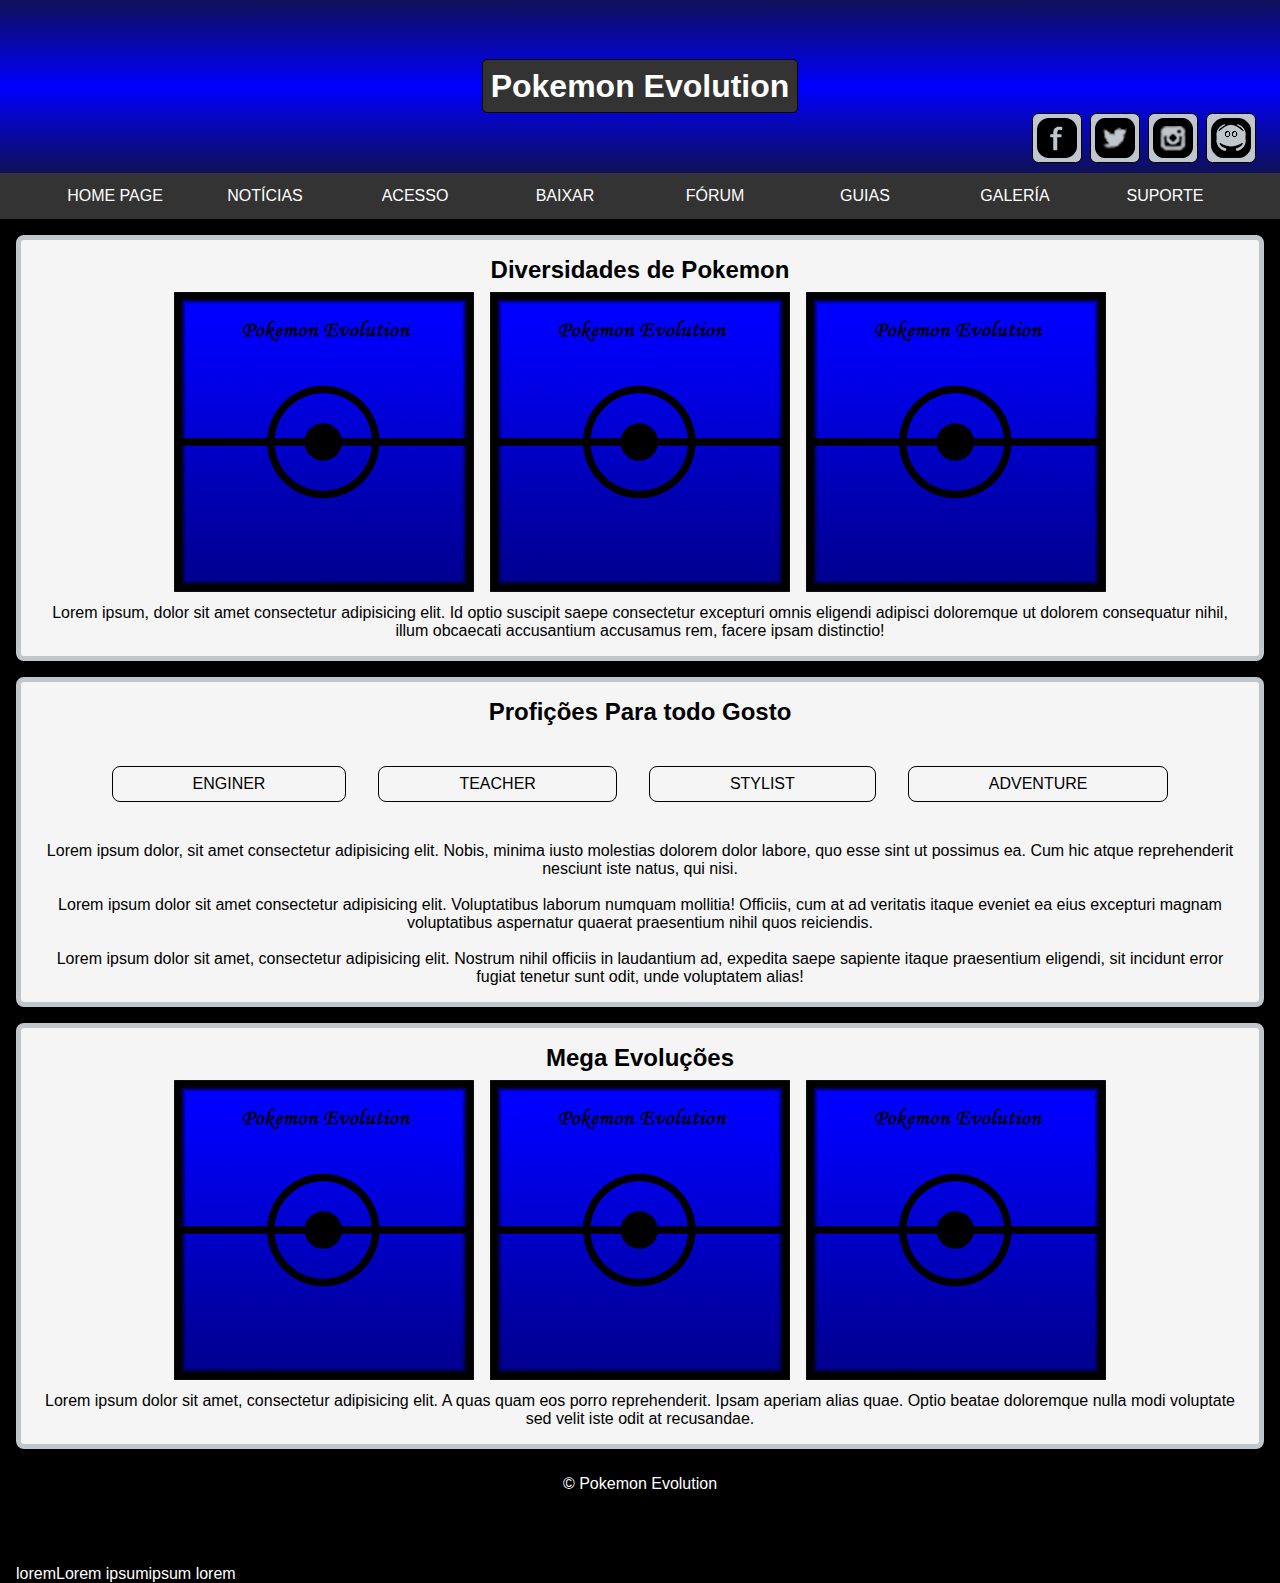
==== index.html @ b707e618 "updateLogin" ====
<!DOCTYPE html>
<html lang="pt-br">

<head>
    <meta charset="UTF-8">
    <meta http-equiv="X-UA-Compatible" content="IE=edge">
    <meta name="viewport" content="width=device-width, initial-scale=1.0">
    <meta author="DhonatanJoseildo">
    <title>Pokemon Evolution</title>
    <link rel="stylesheet" href="style.css">
    <meta name="author" content="Dhonatan">
    <link rel="shortcut icon" href="/setIcones/iconeSite-1.ico" type="image/x-icon">
</head>

<body>

    <header>
        <div id="logo">
            <h1><a href="/index.html">Pokemon Evolution</a></h1>
        </div>
        <div class="rede-social">
            <a href="#"><img src="setIcones/icone-facebook.png" alt="Facebook" title="Facebook"></a>

            <a href="#"><img src="setIcones/icone-twitter.png" alt="Twitter" title="Twitter"></a>

            <a href="#"><img src="setIcones/icone-instagram.png" alt="Instagram" title="Instagram"></a>

            <a href="#"><img src="setIcones/icone-discord1.png" alt="Discord" title="Discord"></a>
        </div>

    </header>
    
    <main>
        <nav>
            <input type="checkbox" id="bt_menu">
            <label for="bt_menu">&#9776</label>

            <div class="navbar">
                <ul>
                    <li><a href="index.html">HOME PAGE</a></li>
                    <li><a href="noticias.html">NOTÍCIAS</a></li>
                    <li class="dropdown">
                        <a href="#">ACESSO</a>
                        <div class="dropdown-content">
                            <a href="#" onclick="Modal.open()" class="button new">Cadastre-se</a>
                            <a href="#" onclick="Modal01.open()">Login</a>
                            <a href="#">Recuperar senha</a>
                        </div>
                    </li>
                    <li><a href="download.html">BAIXAR</a></li>
                    <li><a href="#">FÓRUM</a></li>
                    <li class="dropdown">
                        <a href="guias.html" class="dropbtn">GUIAS</a>
                        <div class="dropdown-content">
                            <a href="#">1 Guia</a>
                            <a href="#">2 Guia</a>
                            <a href="#">3 Guia</a>
                            <a href="#">4 Guia</a>
                            <a href="#">5 Guia</a>
                        </div>

                    </li>
                    <li><a href="galeria.html">GALERÍA</a></li>
                    <li><a href="supporte.html">SUPORTE</a></li>
                </ul>
            </div>
        </nav>

        <section class="infosite">

            <div class="divpokemon">
                <h2 class="moldh2">Diversidades de Pokemon</h2>
                <!--           imagen symbol         -->
                <div class="imagens">
                    <picture>
                        <source media="(min-width: 1300px)" srcset="/imagens/subs.png">
                        <source media="(min-width: 1000px)" srcset="/imagens/subs01.png">
                        <img src="/imagens/subs02.png" alt="imagem fake">
                    </picture>
                    <picture>
                        <source media="(min-width: 1300px)" srcset="/imagens/subs.png">
                        <source media="(min-width: 1000px)" srcset="/imagens/subs01.png">
                        <img src="/imagens/subs02.png" alt="imagem fake">
                    </picture>
                    <picture>
                        <source media="(min-width: 1300px)" srcset="/imagens/subs.png">
                        <source media="(min-width: 1000px)" srcset="/imagens/subs01.png">
                        <img src="/imagens/subs02.png" alt="imagem fake">
                    </picture>
                </div>


                <p>Lorem ipsum, dolor sit amet consectetur adipisicing elit. Id optio suscipit saepe consectetur
                    excepturi
                    omnis eligendi adipisci doloremque ut dolorem consequatur nihil, illum obcaecati accusantium
                    accusamus
                    rem, facere ipsam distinctio!</p>
            </div>

            <div class="divpokemon">
                <h2 class="moldh2">Profições Para todo Gosto</h2>
                <div class="profmold">
                    <a href="#">ENGINER</a>
                    <a href="#">TEACHER</a>
                    <a href="#">STYLIST</a>
                    <a href="#">ADVENTURE</a>
                </div>

                <p>Lorem ipsum dolor, sit amet consectetur adipisicing elit. Nobis, minima iusto molestias dolorem dolor
                    labore, quo esse sint ut possimus ea. Cum hic atque reprehenderit nesciunt iste natus, qui nisi.</p>

                <br>
                <p>
                    Lorem ipsum dolor sit amet consectetur adipisicing elit. Voluptatibus laborum numquam mollitia!
                    Officiis, cum at ad veritatis itaque eveniet ea eius excepturi magnam voluptatibus aspernatur
                    quaerat praesentium nihil quos reiciendis.
                </p>
                <br>
                <p>Lorem ipsum dolor sit amet, consectetur adipisicing elit. Nostrum nihil officiis in laudantium ad,
                    expedita saepe sapiente itaque praesentium eligendi, sit incidunt error fugiat tenetur sunt odit,
                    unde voluptatem alias!</p>
            </div>

            <div class="divpokemon">
                <h2 class="moldh2">Mega Evoluções</h2>
                <div class="imagens">
                    <picture>
                        <source media="(min-width: 1300px)" srcset="/imagens/subs.png">
                        <source media="(min-width: 1000px)" srcset="/imagens/subs01.png">
                        <img src="/imagens/subs02.png" alt="imagem fake">
                    </picture>

                    <picture>
                        <source media="(min-width: 1300px)" srcset="/imagens/subs.png">
                        <source media="(min-width: 1000px)" srcset="/imagens/subs01.png">
                        <img src="/imagens/subs02.png" alt="imagem fake">
                    </picture>


                    <picture>
                        <source media="(min-width: 1300px)" srcset="/imagens/subs.png">
                        <source media="(min-width: 1000px)" srcset="/imagens/subs01.png">
                        <img src="/imagens/subs02.png" alt="imagem fake">
                    </picture>

                </div>
                <p>Lorem ipsum dolor sit amet, consectetur adipisicing elit. A quas quam eos porro reprehenderit. Ipsam
                    aperiam alias quae. Optio beatae doloremque nulla modi voluptate sed velit iste odit at recusandae.
                </p>
            </div>
        </section>

    </main>

    <div class="modal-overlay ">
        <div class="modal">
            <h1>Cadastre-se</h1>
            <form name="myform" action="" id="cadastro">

                <label for="fname">First name: </label>
                <input type="text" id="fname" name="firstName" placeholder="Kate" required><br>

                <label for="lname">Last name: </label>
                <input type="text" id="lname" name="lastName" placeholder="Lingdoff" required><br>

                <label for="tsexo">Sexo: </label>
                <select name="tsexo" id="tsexo">
                    <option value="masculino">Masculino</option>
                    <option value="feminino">Feminino</option>
                    <option value="outros">Outros</option>
                </select><br>

                <label for="age">Data-Nascimento: </label>
                <input type="date" id="age" name="age" required><br>

                <label for="email">E-mail: </label>
                <input type="email" id="email" name="email" placeholder="example@hotmail.com" required><br>

                <label for="pwd">Password: </label>
                <input type="password" id="pwd" name="pwd" required autocomplete="on"><br>

                <label for="vpwd">Validate Password: </label>
                <input type="password" id="vpwd" name="vpwd" required autocomplete="on"><br>

                <label for="vboot">Eu não sou um robô</label>
                <input type="checkbox" name="verificarRobô" id="vboot" required value="OK">

                <input type="submit" value="Enviar Cadastro" name="cadastro" onclick="enviarCadastro()">

                <span id="mensagem"></span>
                <div class="input-group actions" onclick="Modal.close()" class="button cancel">
                    <a href="#">Cancel</a>
                </div>
            </form>
        </div>
    </div>

    <div class="modal-overlay02 ">
        <div class="modal">
            <form action="#" name="login" onsubmit="">
                <fieldset class="loginAcesso">
                    <legend>Login</legend>

                    <label for="login">Login</label><br>
                    <input type="text" id="login" required placeholder="Email"><br>

                    <label for="password">Senha</label><br>
                    <input type="password" id="password" required autocomplete="on">

                    <input type="submit" id="submit" name="submit" value="Logar" onclick="acesso()">

                    <div class="input-group actions" onclick="Modal01.close()" class="button cancel">
                        <a href="#">Cancel</a>
                    </div>
                </fieldset>
                <!--
                    clickar submit -> envio os dados para um object

                    retorne uma mensagem de (Cadastro completo)
                -->
                
            </form>
        </div>
    </div>
    <footer>
        <p class="copyfoot">&copy; Pokemon Evolution</p>

        <ul>
            <li>lorem</li>
            <li>Lorem ipsum</li>
            <li>ipsum lorem</li>
        </ul>
    </footer>

    <script src="scriptP.js"></script>
</body>

</html>
---- style.css ----
:root{
    --cinza-white: rgb(245, 245, 245);
    --cinza-light: rgb(191, 198, 204);
}

*{
    margin: 0;
    padding: 0;
    box-sizing: border-box;
}

html{
    font-size: 93,75%;
    
}
body {
    font-family: Arial;
    margin: 0;
}

/*=====  header  =======*/
header{
    /* logo tiro border solid */
    margin: auto;
    padding: 60px;
    text-align: center;
    background-image: linear-gradient(rgb(15, 16, 87), blue,rgb(15, 16, 87));
}

#logo{
    display: flex;
    justify-content: center;
    
    padding: 0.5rem;
}

#logo a{
    background-color: #333;
    color: white;
    padding: 0.5rem;
    text-decoration: none;
    text-align: center;
    border-radius: 0.3rem;
    border: 1px solid black;
}
#logo :hover{
    background-color: #ddd;
    color: black;
    border-radius: 0.3rem;
}
.rede-social{

    display: flex;
    align-items: center;
    
    margin: auto;
    position:absolute;
    left:80%;

}   
.rede-social a{
    display: flex;
    padding: 0.25rem;
    margin-left: 0.5rem;
    background-color:var(--cinza-light);
    border: 1px solid black;
    border-radius: 0.4rem;
}
.rede-social a:hover{
    background-color:white;
    width: 60px;
    height: 60px;
}

/*========= navegação/ menu*/
.navbar{
    background-color: #333;
    display: flex;
    justify-content: center;

}
.navbar ul{
   margin: auto;
   justify-content: center;
}
label[for="bt_menu"]{
    padding: 5px;
    font-family: Arial;
    color: white;
    background-color: #333;
    text-align: center;
    font-size: 30px;
    cursor: pointer;
    width: 50px;
    height: 50px;
}
#bt_menu {
    display: none;
}
label[for="bt_menu"]{
    display: none;
}
/*  ===== dropdown =======  */

ul{
    display: flex;
    list-style-type: none;
    margin: 0;
    padding: 0;
    overflow: hidden;
    color: #333;
    width: auto;
    width: 100%;
}

li{
    float: left;
    
}

li a, .dropbtn{
    display: inline-block;
    color: white;
    text-align: center;
    padding: 14px 16px;
    text-decoration: none;
    width: 150px;
}

li:hover, .dropdown :hover .dropbtn{
    background-color: red;
    border-bottom: 2px solid white;
}

li .dropdown{
    display: inline-block;
    position: relative;

}

.dropdown-content {
    display: none;
    position: absolute;
    background-color: #f9f9f9;
    min-width: 160px;
    box-shadow: 0px 8px 16px 0px rgba(0, 0, 0, 0.2);
    z-index: 1;
}
.dropdown-content a{
    color: black;
    padding: 12px 16px;
    text-decoration: none;
    display: block;
    text-align: left;
}
.dropdown-content a:hover{
    background-color: #dad7d7;
}
.dropdown:hover .dropdown-content {
    display: block;
}

/*  ======== main ========  */

main{
    background-color: rgb(0, 0, 0);
    margin: auto;
    margin-bottom: -16px;
    
}
.imagens{
    
    display: flex;
    justify-content: center;
    
}
.imagens picture{
    padding: 0.5rem;
}

.infosite{
    
    text-align: center;
    margin: 1rem;
}

.divpokemon{
    background-color: var(--cinza-white);
    margin: auto;
    padding: 1rem 1rem 1rem;
    border: 5px solid;
    border-color: var(--cinza-light);
    margin-bottom: 1rem;
    border-radius: 0.5rem;
    
}

/*  ======== Profisão / Working ======    */
.profmold {

    display: flex;
    text-align: center;
    margin: 0.5rem;
    padding: 1rem;
    justify-content: center;
}
.profmold a{
    
    border: 1px solid black;
    border-radius: 0.5rem;
    padding: 0.5rem 5rem;
    margin: 1rem;   
    text-decoration: none;
    color: black;
}

.profmold a:hover{
    background-color: #333;
    color: white;

}
/* ========== Modal ================ */
.modal-overlay{
    width: 100%;
    height: 100%;

    background-color: rgba(0,0,0, 0.7);

    position: fixed;
    top: 0;

    display: flex;
    align-items: center;
    justify-content: center;
    
    
    opacity: 0;
    visibility: hidden;
}
.modal-overlay.active{
    opacity: 1;
    visibility: visible;
    
}
.modal-overlay.active h1 {
    text-align: center;
}
.modal{
    background-color: #f0f2f5;
    padding: 2.4rem;
    position: relative;
    border-radius: 0.25rem;
}
.modal h1{
    margin-bottom: 25px;
}

/* =========== Modal01 ============ */
.modal-overlay02 {
    width: 100%;
    height: 100%;

    background-color: rgba(0,0,0, 0.7);

    position: fixed;
    top: 0;

    display: flex;
    align-items: center;
    justify-content: center;
    
    
    opacity: 0;
    visibility: hidden;
}

.modal-overlay02.active {
    opacity: 1;
    visibility: visible;
    
}
.modal fieldset{
    margin: auto;
    text-align: center;
    
}
.modal fieldset input{
    
    width: 80%;
}
.modal fieldset legend{
    margin-bottom: 1rem;
}
.loginAcesso .input-group.actions{
    width: 80%;
    text-align: center;
    margin: auto;
    margin-bottom: 1rem;
}
/*========input / button=========*/

input[ type = text ],select {
    width: 100%;
    padding: 12px 20px;
    margin: 8px 0;
    display: inline-block;
    border: 1px solid #ccc;
    border-radius: 0.25rem;
    box-sizing: border-box;
}

input[type = date]{
    width: 100%;
    padding: 9px 20px;
    margin: 8px 0;
    border: 1px solid #ccc;
    box-sizing: border-box;
    border-radius: 0.25rem;
    display: inline-block;
    font-size: 16px;
}
input[type = email]{
    width: 100%;
    padding: 12px 20px;
    margin: 8px 0;
    border: 1px solid #ccc;
    border-radius: 0.25rem;
}
input[type = password]{
    width: 100%;
    padding: 12px 20px;
    margin: 8px 0;
    border: 1px solid #ccc;
    border-radius: 0.25rem;
    box-sizing: border-box;
}
input[type = submit]{
    width: 100%;
    background-color: #4CAF50;
    color: white;
    padding: 14px 20px;
    margin: 8px 0;
    border: none;
    border-radius: 0.25rem;
    cursor: pointer;
    margin-top: 25px;
}
input[type = submit]:hover{
    background-color: #58c75c;
}

.input-group.actions{
    text-align: center;
    border: none;
    background:rgb(146, 145, 145);
    padding: 13px 20px;
    border-radius: 0.25rem;
    cursor: pointer;
    margin: 8px 0;
    
}
.input-group.actions a{
    color: white;
    text-decoration: none;
    width: 100%;
    height: 100%;
}
.input-group.actions:hover {
    background: rgb(110, 110, 110);
}
/*==========footer===============*/
footer p{

    text-align: center;
    margin: auto;
    border: none;
    padding-top: 10px;
    color: white;
    height: 100px;
}
footer ul{
    text-align: start;
    padding-left: 1rem;
    color: white;
    list-style-type: none;
    
}
footer{
    background-color: black;
    padding-top: 1rem;
    
}

@media (max-width: 1100px){
    .navbar ul{
        display: block;
    }
    .profmold{
        flex-direction: column;
        max-width: 70%;
        margin: auto;
    }
}

@media (max-width: 800px){
    label[for="bt_menu"]{
        display: block;
    }
    .navbar{
        margin-top: 5px;
        margin-left: -120%;
        transition: all .4s;
    }
    #bt_menu:checked ~ .navbar{
        margin-left: 0;
    }
    
    .imagens, .navbar ul li{
        
        float: none;
        flex-direction: column;
        text-align: center;
    }
    .navbar ul .dropdown-content{
        position: static;
        overflow: hidden;
        max-height: 0;
        transition: all .4s;
    }
    .navbar ul li:hover .dropdown-content{
        height: auto;
        max-height: 250px;
    }
    .dropdown-content a{
        width: 100%;
        text-align: center;
    }
    .profmold{
        max-width: 100%;
    }
}
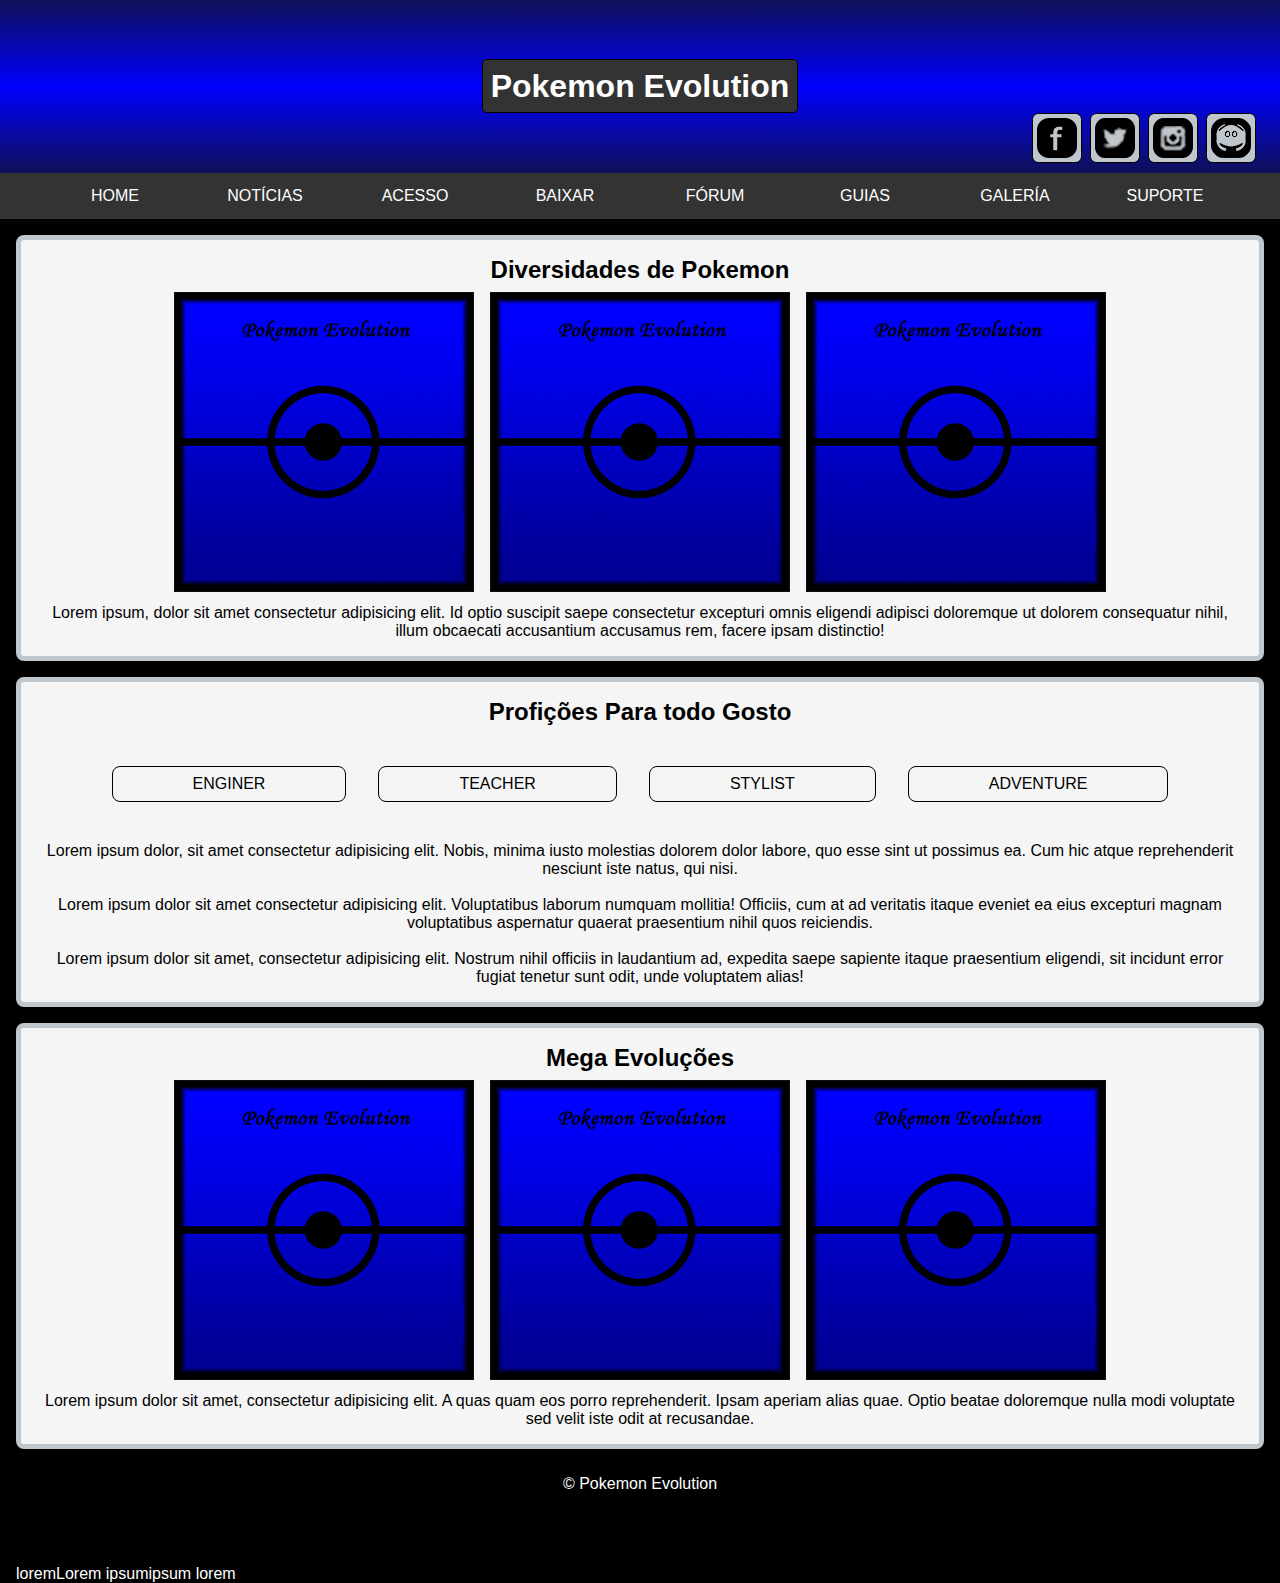
==== commit 01f75906: "versao 1.2" ====
--- a/index.html
+++ b/index.html
@@ -7,7 +7,7 @@
     <meta name="viewport" content="width=device-width, initial-scale=1.0">
     <meta author="DhonatanJoseildo">
     <title>Pokemon Evolution</title>
-    <link rel="stylesheet" href="style.css">
+    <link rel="stylesheet" href="./style/style.css">
     <meta name="author" content="Dhonatan">
     <link rel="shortcut icon" href="/setIcones/iconeSite-1.ico" type="image/x-icon">
 </head>
@@ -37,7 +37,7 @@
 
             <div class="navbar">
                 <ul>
-                    <li><a href="index.html">HOME PAGE</a></li>
+                    <li><a href="index.html">HOME</a></li>
                     <li><a href="noticias.html">NOTÍCIAS</a></li>
                     <li class="dropdown">
                         <a href="#">ACESSO</a>
@@ -213,6 +213,7 @@
                         <a href="#">Cancel</a>
                     </div>
                 </fieldset>
+                <span id="mensagemLogin"></span>
                 <!--
                     clickar submit -> envio os dados para um object
 
--- a/style/style.css
+++ b/style/style.css
@@ -0,0 +1,449 @@
+:root{
+    --cinza-white: rgb(245, 245, 245);
+    --cinza-light: rgb(191, 198, 204);
+}
+
+*{
+    margin: 0;
+    padding: 0;
+    box-sizing: border-box;
+}
+
+html{
+    font-size: 93,75%;
+    
+}
+body {
+    font-family: Arial;
+    margin: 0;
+}
+
+/*=====  header  =======*/
+header{
+    /* logo tiro border solid */
+    margin: auto;
+    padding: 60px;
+    text-align: center;
+    background-image: linear-gradient(rgb(15, 16, 87), blue,rgb(15, 16, 87));
+}
+
+#logo{
+    display: flex;
+    justify-content: center;
+    
+    padding: 0.5rem;
+}
+
+#logo a{
+    background-color: #333;
+    color: white;
+    padding: 0.5rem;
+    text-decoration: none;
+    text-align: center;
+    border-radius: 0.3rem;
+    border: 1px solid black;
+}
+#logo :hover{
+    background-color: #ddd;
+    color: black;
+    border-radius: 0.3rem;
+}
+.rede-social{
+
+    display: flex;
+    align-items: center;
+    
+    margin: auto;
+    position:absolute;
+    left:80%;
+
+}   
+.rede-social a{
+    display: flex;
+    padding: 0.25rem;
+    margin-left: 0.5rem;
+    background-color:var(--cinza-light);
+    border: 1px solid black;
+    border-radius: 0.4rem;
+}
+.rede-social a:hover{
+    background-color:white;
+    width: 60px;
+    height: 60px;
+}
+
+/*========= navegação/ menu*/
+.navbar{
+    background-color: #333;
+    display: flex;
+    justify-content: center;
+
+}
+.navbar ul{
+   margin: auto;
+   justify-content: center;
+}
+label[for="bt_menu"]{
+    padding: 5px;
+    font-family: Arial;
+    color: white;
+    background-color: #333;
+    text-align: center;
+    font-size: 30px;
+    cursor: pointer;
+    width: 50px;
+    height: 50px;
+}
+#bt_menu {
+    display: none;
+}
+label[for="bt_menu"]{
+    display: none;
+}
+/*  ===== dropdown =======  */
+
+ul{
+    display: flex;
+    list-style-type: none;
+    margin: 0;
+    padding: 0;
+    overflow: hidden;
+    color: #333;
+    width: auto;
+    width: 100%;
+}
+
+li{
+    float: left;
+    
+}
+
+li a, .dropbtn{
+    display: inline-block;
+    color: white;
+    text-align: center;
+    padding: 14px 16px;
+    text-decoration: none;
+    width: 150px;
+}
+
+li:hover, .dropdown :hover .dropbtn{
+    background-color: red;
+    border-bottom: 2px solid white;
+}
+
+li .dropdown{
+    display: inline-block;
+    position: relative;
+
+}
+
+.dropdown-content {
+    display: none;
+    position: absolute;
+    background-color: #f9f9f9;
+    min-width: 160px;
+    box-shadow: 0px 8px 16px 0px rgba(0, 0, 0, 0.2);
+    z-index: 1;
+}
+.dropdown-content a{
+    color: black;
+    padding: 12px 16px;
+    text-decoration: none;
+    display: block;
+    text-align: left;
+}
+.dropdown-content a:hover{
+    background-color: #dad7d7;
+}
+.dropdown:hover .dropdown-content {
+    display: block;
+}
+
+/*  ======== main ========  */
+
+main{
+    background-color: rgb(0, 0, 0);
+    margin: auto;
+    margin-bottom: -16px;
+    
+}
+.imagens{
+    
+    display: flex;
+    justify-content: center;
+    
+}
+.imagens picture{
+    padding: 0.5rem;
+}
+
+.infosite{
+    
+    text-align: center;
+    margin: 1rem;
+}
+
+.divpokemon{
+    background-color: var(--cinza-white);
+    margin: auto;
+    padding: 1rem 1rem 1rem;
+    border: 5px solid;
+    border-color: var(--cinza-light);
+    margin-bottom: 1rem;
+    border-radius: 0.5rem;
+    
+}
+
+/*  ======== Profisão / Working ======    */
+.profmold {
+
+    display: flex;
+    text-align: center;
+    margin: 0.5rem;
+    padding: 1rem;
+    justify-content: center;
+}
+.profmold a{
+    
+    border: 1px solid black;
+    border-radius: 0.5rem;
+    padding: 0.5rem 5rem;
+    margin: 1rem;   
+    text-decoration: none;
+    color: black;
+}
+
+.profmold a:hover{
+    background-color: #333;
+    color: white;
+
+}
+/* ========== Modal ================ */
+.modal-overlay{
+    width: 100%;
+    height: 100%;
+
+    background-color: rgba(0,0,0, 0.7);
+
+    position: fixed;
+    top: 0;
+
+    display: flex;
+    align-items: center;
+    justify-content: center;
+    
+    
+    opacity: 0;
+    visibility: hidden;
+}
+.modal-overlay.active{
+    opacity: 1;
+    visibility: visible;
+    
+}
+.modal-overlay.active h1 {
+    text-align: center;
+}
+.modal{
+    background-color: #f0f2f5;
+    padding: 2.4rem;
+    position: relative;
+    border-radius: 0.25rem;
+}
+.modal h1{
+    margin-bottom: 25px;
+}
+
+/* =========== Modal01 ============ */
+.modal-overlay02 {
+    width: 100%;
+    height: 100%;
+
+    background-color: rgba(0,0,0, 0.7);
+
+    position: fixed;
+    top: 0;
+
+    display: flex;
+    align-items: center;
+    justify-content: center;
+    
+    
+    opacity: 0;
+    visibility: hidden;
+}
+
+.modal-overlay02.active {
+    opacity: 1;
+    visibility: visible;
+    
+}
+.modal fieldset{
+    margin: auto;
+    text-align: center;
+    
+}
+.modal fieldset input{
+    
+    width: 80%;
+}
+.modal fieldset legend{
+    margin-bottom: 1rem;
+}
+.loginAcesso .input-group.actions{
+    width: 80%;
+    text-align: center;
+    margin: auto;
+    margin-bottom: 1rem;
+}
+/*========input / button=========*/
+
+input[ type = text ],select {
+    width: 100%;
+    padding: 12px 20px;
+    margin: 8px 0;
+    display: inline-block;
+    border: 1px solid #ccc;
+    border-radius: 0.25rem;
+    box-sizing: border-box;
+}
+
+input[type = date]{
+    width: 100%;
+    padding: 9px 20px;
+    margin: 8px 0;
+    border: 1px solid #ccc;
+    box-sizing: border-box;
+    border-radius: 0.25rem;
+    display: inline-block;
+    font-size: 16px;
+}
+input[type = email]{
+    width: 100%;
+    padding: 12px 20px;
+    margin: 8px 0;
+    border: 1px solid #ccc;
+    border-radius: 0.25rem;
+}
+input[type = password]{
+    width: 100%;
+    padding: 12px 20px;
+    margin: 8px 0;
+    border: 1px solid #ccc;
+    border-radius: 0.25rem;
+    box-sizing: border-box;
+}
+input[type = submit]{
+    width: 100%;
+    background-color: #4CAF50;
+    color: white;
+    padding: 14px 20px;
+    margin: 8px 0;
+    border: none;
+    border-radius: 0.25rem;
+    cursor: pointer;
+    margin-top: 25px;
+}
+input[type = submit]:hover{
+    background-color: #58c75c;
+}
+
+.input-group.actions{
+    text-align: center;
+    border: none;
+    background:rgb(146, 145, 145);
+    padding: 13px 20px;
+    border-radius: 0.25rem;
+    cursor: pointer;
+    margin: 8px 0;
+    
+}
+.input-group.actions a{
+    color: white;
+    text-decoration: none;
+    width: 100%;
+    height: 100%;
+}
+.input-group.actions:hover {
+    background: rgb(110, 110, 110);
+}
+.modal-overlay02 form{
+    text-align: 4;
+}
+#mensagemLogin{
+    color: red;
+    font-size: 20px;
+}
+/*==========footer===============*/
+footer p{
+
+    text-align: center;
+    margin: auto;
+    border: none;
+    padding-top: 10px;
+    color: white;
+    height: 100px;
+}
+footer ul{
+    text-align: start;
+    padding-left: 1rem;
+    color: white;
+    list-style-type: none;
+    
+}
+footer{
+    background-color: black;
+    padding-top: 1rem;
+    
+}
+
+@media (max-width: 1100px){
+    .navbar ul{
+        display: block;
+    }
+    .profmold{
+        flex-direction: column;
+        max-width: 70%;
+        margin: auto;
+    }
+}
+
+@media (max-width: 800px){
+    label[for="bt_menu"]{
+        display: block;
+    }
+    .navbar{
+        margin-top: 5px;
+        margin-left: -120%;
+        transition: all .4s;
+    }
+    #bt_menu:checked ~ .navbar{
+        margin-left: 0;
+    }
+    
+    .imagens, .navbar ul li{
+        
+        float: none;
+        flex-direction: column;
+        text-align: center;
+    }
+    .navbar ul .dropdown-content{
+        position: static;
+        overflow: hidden;
+        max-height: 0;
+        transition: all .4s;
+    }
+    .navbar ul li:hover .dropdown-content{
+        height: auto;
+        max-height: 250px;
+    }
+    .dropdown-content a{
+        width: 100%;
+        text-align: center;
+    }
+    .profmold{
+        max-width: 100%;
+    }
+}
+
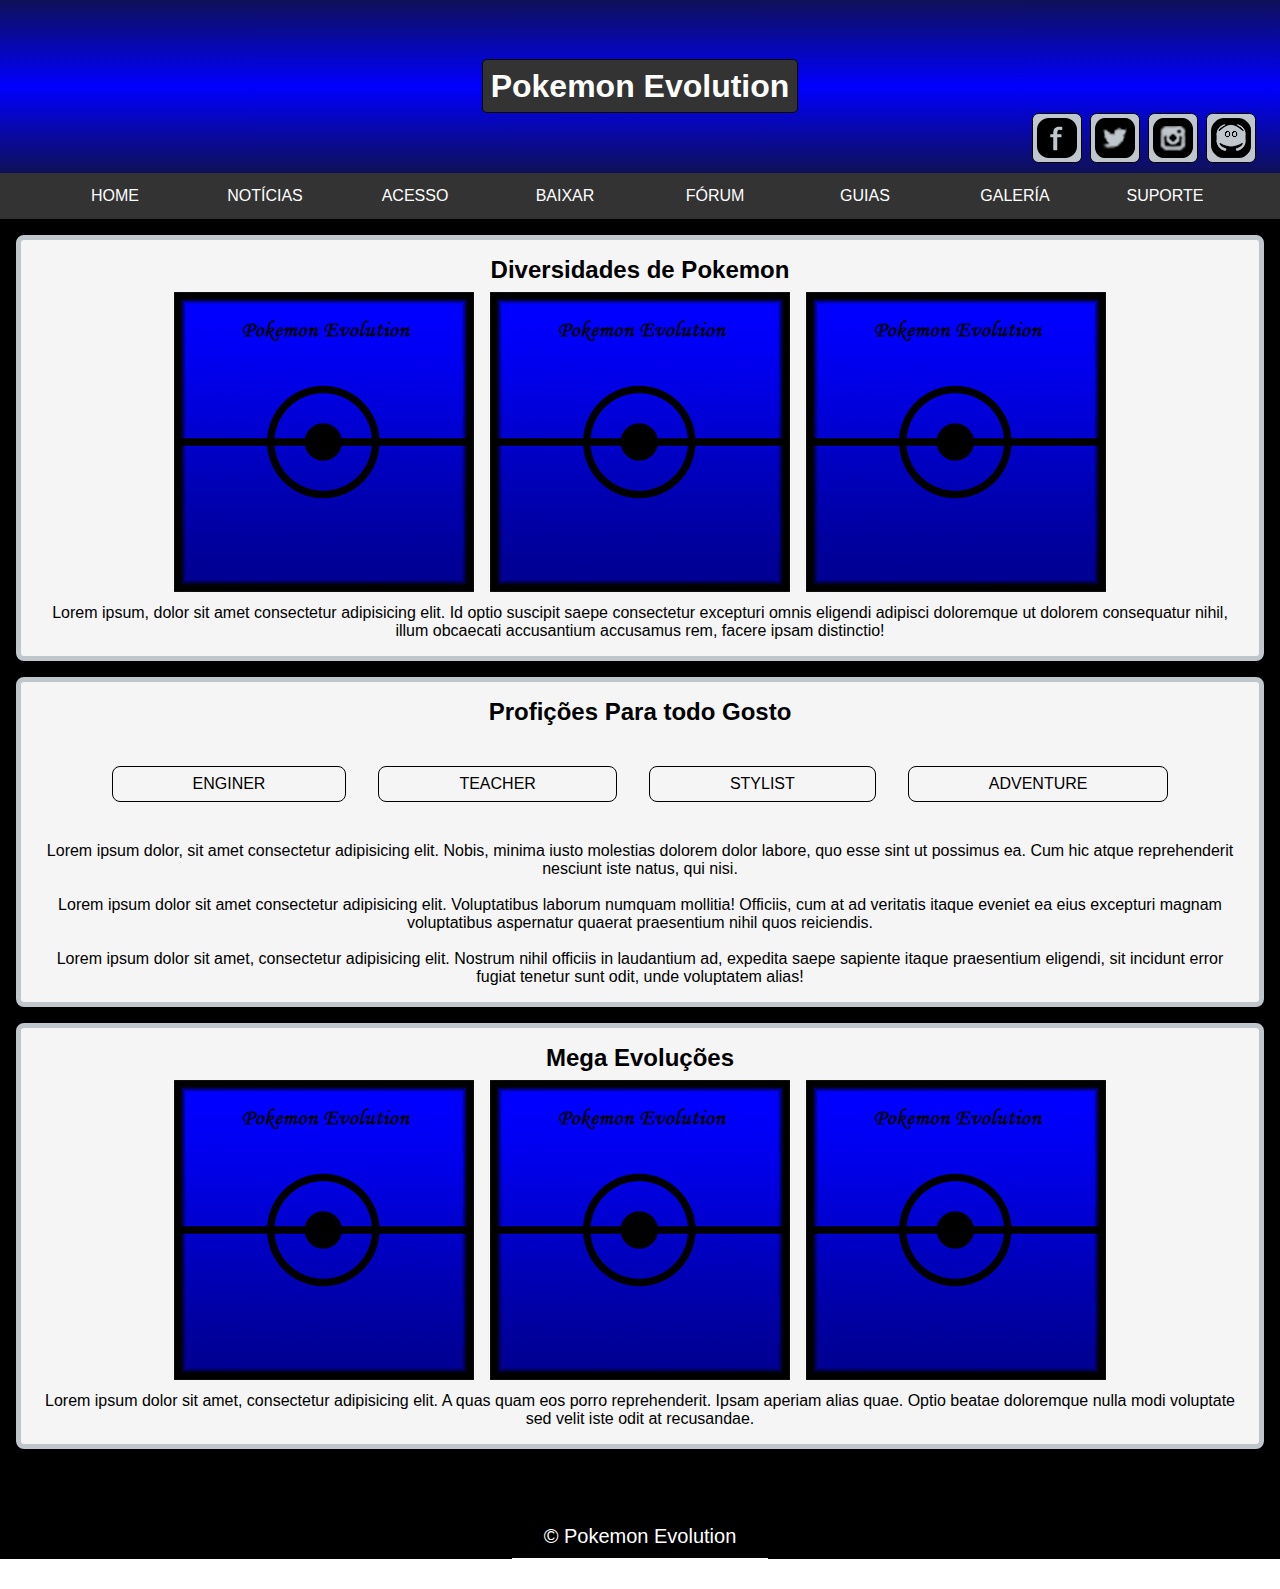
==== commit 89da3127: "update" ====
--- a/index.html
+++ b/index.html
@@ -7,7 +7,11 @@
     <meta name="viewport" content="width=device-width, initial-scale=1.0">
     <meta author="DhonatanJoseildo">
     <title>Pokemon Evolution</title>
-    <link rel="stylesheet" href="./style/style.css">
+    <link rel="stylesheet" href="./style/index.css">
+    <link rel="stylesheet" href="./style/header.css">
+    <link rel="stylesheet" href="./style/menu.css">
+    <link rel="stylesheet" href="./style/modal.css">
+    <link rel="stylesheet" href="./style/media.css">
     <meta name="author" content="Dhonatan">
     <link rel="shortcut icon" href="/setIcones/iconeSite-1.ico" type="image/x-icon">
 </head>
@@ -223,14 +227,9 @@
             </form>
         </div>
     </div>
-    <footer>
+    <footer class="footer-index">
         <p class="copyfoot">&copy; Pokemon Evolution</p>
 
-        <ul>
-            <li>lorem</li>
-            <li>Lorem ipsum</li>
-            <li>ipsum lorem</li>
-        </ul>
     </footer>
 
     <script src="scriptP.js"></script>
--- a/style/index.css
+++ b/style/index.css
@@ -0,0 +1,79 @@
+/*  ======== main ========  */
+
+main{
+    background-color: rgb(0, 0, 0);
+    margin: auto;
+    margin-bottom: -16px;
+    
+}
+.imagens{
+    
+    display: flex;
+    justify-content: center;
+    
+}
+.imagens picture{
+    padding: 0.5rem;
+}
+
+.infosite{
+    
+    text-align: center;
+    margin: 1rem;
+}
+
+.divpokemon{
+    background-color: var(--cinza-white);
+    margin: auto;
+    padding: 1rem 1rem 1rem;
+    border: 5px solid;
+    border-color: var(--cinza-light);
+    margin-bottom: 1rem;
+    border-radius: 0.5rem;
+    
+}
+
+/*  ======== Profisão / Working ======    */
+.profmold {
+
+    display: flex;
+    text-align: center;
+    margin: 0.5rem;
+    padding: 1rem;
+    justify-content: center;
+}
+.profmold a{
+    
+    border: 1px solid black;
+    border-radius: 0.5rem;
+    padding: 0.5rem 5rem;
+    margin: 1rem;   
+    text-decoration: none;
+    color: black;
+}
+
+.profmold a:hover{
+    background-color: #333;
+    color: white;
+
+}
+
+/*==========footer===============*/
+.footer-index{
+    background-color: black;
+    padding-top: 1rem;
+    
+}
+.footer-index p{
+
+    text-align: center;
+    margin: auto;
+    padding: 10px;
+    color: white;
+    border-bottom: 1px solid white;
+    width: 20%;
+    margin-bottom: 30px;
+    margin-top: 50px;
+    font-size: 20px;
+}
+
--- a/style/header.css
+++ b/style/header.css
@@ -0,0 +1,73 @@
+:root{
+    --cinza-white: rgb(245, 245, 245);
+    --cinza-light: rgb(191, 198, 204);
+}
+
+*{
+    margin: 0;
+    padding: 0;
+    box-sizing: border-box;
+}
+
+html{
+    font-size: 93,75%;
+    
+}
+body {
+    font-family: Arial;
+    margin: 0;
+}
+
+/*=====  header  =======*/
+header{
+    /* logo tiro border solid */
+    margin: auto;
+    padding: 60px;
+    text-align: center;
+    background-image: linear-gradient(rgb(15, 16, 87), blue,rgb(15, 16, 87));
+}
+
+#logo{
+    display: flex;
+    justify-content: center;
+    
+    padding: 0.5rem;
+}
+
+#logo a{
+    background-color: #333;
+    color: white;
+    padding: 0.5rem;
+    text-decoration: none;
+    text-align: center;
+    border-radius: 0.3rem;
+    border: 1px solid black;
+}
+#logo :hover{
+    background-color: #ddd;
+    color: black;
+    border-radius: 0.3rem;
+}
+.rede-social{
+
+    display: flex;
+    align-items: center;
+    
+    margin: auto;
+    position:absolute;
+    left:80%;
+
+}   
+.rede-social a{
+    display: flex;
+    padding: 0.25rem;
+    margin-left: 0.5rem;
+    background-color:var(--cinza-light);
+    border: 1px solid black;
+    border-radius: 0.4rem;
+}
+.rede-social a:hover{
+    background-color:white;
+    width: 60px;
+    height: 60px;
+}--- a/style/menu.css
+++ b/style/menu.css
@@ -0,0 +1,88 @@
+/*========= navegação/ menu*/
+.navbar{
+    background-color: #333;
+    display: flex;
+    justify-content: center;
+
+}
+.navbar ul{
+   margin: auto;
+   justify-content: center;
+}
+label[for="bt_menu"]{
+    padding: 5px;
+    font-family: Arial;
+    color: white;
+    background-color: #333;
+    text-align: center;
+    font-size: 30px;
+    cursor: pointer;
+    width: 50px;
+    height: 50px;
+}
+#bt_menu {
+    display: none;
+}
+label[for="bt_menu"]{
+    display: none;
+}
+/*  ===== dropdown =======  */
+
+.navbar ul{
+    display: flex;
+    list-style-type: none;
+    margin: 0;
+    padding: 0;
+    overflow: hidden;
+    color: #333;
+    width: auto;
+    width: 100%;
+}
+
+.navbar li{
+    float: left;
+    
+}
+
+li a, .dropbtn{
+    display: inline-block;
+    color: white;
+    text-align: center;
+    padding: 14px 16px;
+    text-decoration: none;
+    width: 150px;
+}
+
+.navbar li:hover, .dropdown :hover .dropbtn{
+    background-color: red;
+    
+}
+
+.navbar li .dropdown{
+    display: inline-block;
+    position: relative;
+
+}
+
+.dropdown-content {
+    display: none;
+    position: absolute;
+    background-color: #f9f9f9;
+    box-shadow: 0px 8px 16px 0px rgba(0, 0, 0, 0.2);
+    z-index: 1;
+}
+.dropdown-content a{
+    color: black;
+    padding: 12px 16px;
+    text-decoration: none;
+    display: block;
+    text-align: left;
+}
+.dropdown-content a:hover{
+    background-color: #dad7d7;
+    border-right: 7px solid red;
+    transition: all 0.3s;
+}
+.dropdown:hover .dropdown-content {
+    display: block;
+}--- a/style/modal.css
+++ b/style/modal.css
@@ -0,0 +1,158 @@
+/*========input / button=========*/
+
+
+#mensagemLogin{
+    color: red;
+    font-size: 20px;
+}
+
+input[ type = text ],select {
+    width: 100%;
+    padding: 12px 20px;
+    margin: 8px 0;
+    display: inline-block;
+    border: 1px solid #ccc;
+    border-radius: 0.25rem;
+    box-sizing: border-box;
+}
+
+input[type = date]{
+    width: 100%;
+    padding: 9px 20px;
+    margin: 8px 0;
+    border: 1px solid #ccc;
+    box-sizing: border-box;
+    border-radius: 0.25rem;
+    display: inline-block;
+    font-size: 16px;
+}
+input[type = email]{
+    width: 100%;
+    padding: 12px 20px;
+    margin: 8px 0;
+    border: 1px solid #ccc;
+    border-radius: 0.25rem;
+}
+input[type = password]{
+    width: 100%;
+    padding: 12px 20px;
+    margin: 8px 0;
+    border: 1px solid #ccc;
+    border-radius: 0.25rem;
+    box-sizing: border-box;
+}
+input[type = submit]{
+    width: 100%;
+    background-color: #4CAF50;
+    color: white;
+    padding: 14px 20px;
+    margin: 8px 0;
+    border: none;
+    border-radius: 0.25rem;
+    cursor: pointer;
+    margin-top: 25px;
+}
+input[type = submit]:hover{
+    background-color: #58c75c;
+}
+
+.input-group.actions{
+    text-align: center;
+    border: none;
+    background:rgb(146, 145, 145);
+    padding: 13px 20px;
+    border-radius: 0.25rem;
+    cursor: pointer;
+    margin: 8px 0;
+    
+}
+.input-group.actions a{
+    color: white;
+    text-decoration: none;
+    width: 100%;
+    height: 100%;
+}
+.input-group.actions:hover {
+    background: rgb(110, 110, 110);
+}
+.modal-overlay02 form{
+    text-align: 4;
+}
+
+/* ========== Modal ================ */
+.modal-overlay{
+    width: 100%;
+    height: 100%;
+
+    background-color: rgba(0,0,0, 0.7);
+
+    position: fixed;
+    top: 0;
+
+    display: flex;
+    align-items: center;
+    justify-content: center;
+    
+    
+    opacity: 0;
+    visibility: hidden;
+}
+.modal-overlay.active{
+    opacity: 1;
+    visibility: visible;
+    
+}
+.modal-overlay.active h1 {
+    text-align: center;
+}
+.modal{
+    background-color: #f0f2f5;
+    padding: 2.4rem;
+    position: relative;
+    border-radius: 0.25rem;
+}
+.modal h1{
+    margin-bottom: 25px;
+}
+
+/* =========== Modal02 ============ */
+.modal-overlay02 {
+    width: 100%;
+    height: 100%;
+
+    background-color: rgba(0,0,0, 0.7);
+
+    position: fixed;
+    top: 0;
+
+    display: flex;
+    align-items: center;
+    justify-content: center;
+    
+    opacity: 0;
+    visibility: hidden;
+}
+
+.modal-overlay02.active {
+    opacity: 1;
+    visibility: visible;
+    
+}
+.modal fieldset{
+    margin: auto;
+    text-align: center;
+    
+}
+.modal fieldset input{
+    
+    width: 80%;
+}
+.modal fieldset legend{
+    margin-bottom: 1rem;
+}
+.loginAcesso .input-group.actions{
+    width: 80%;
+    text-align: center;
+    margin: auto;
+    margin-bottom: 1rem;
+}--- a/style/media.css
+++ b/style/media.css
@@ -0,0 +1,48 @@
+@media (max-width: 1100px){
+    .navbar ul{
+        display: block;
+    }
+    .profmold{
+        flex-direction: column;
+        max-width: 70%;
+        margin: auto;
+    }
+}
+
+@media (max-width: 800px){
+    label[for="bt_menu"]{
+        display: block;
+    }
+    .navbar{
+        margin-top: 5px;
+        margin-left: -120%;
+        transition: all .4s;
+    }
+    #bt_menu:checked ~ .navbar{
+        margin-left: 0;
+    }
+    
+    .imagens, .navbar ul li{
+        
+        float: none;
+        flex-direction: column;
+        text-align: center;
+    }
+    .navbar ul .dropdown-content{
+        position: static;
+        overflow: hidden;
+        max-height: 0;
+        transition: all .4s;
+    }
+    .navbar ul li:hover .dropdown-content{
+        height: auto;
+        max-height: 250px;
+    }
+    .dropdown-content a{
+        width: 100%;
+        text-align: center;
+    }
+    .profmold{
+        max-width: 100%;
+    }
+}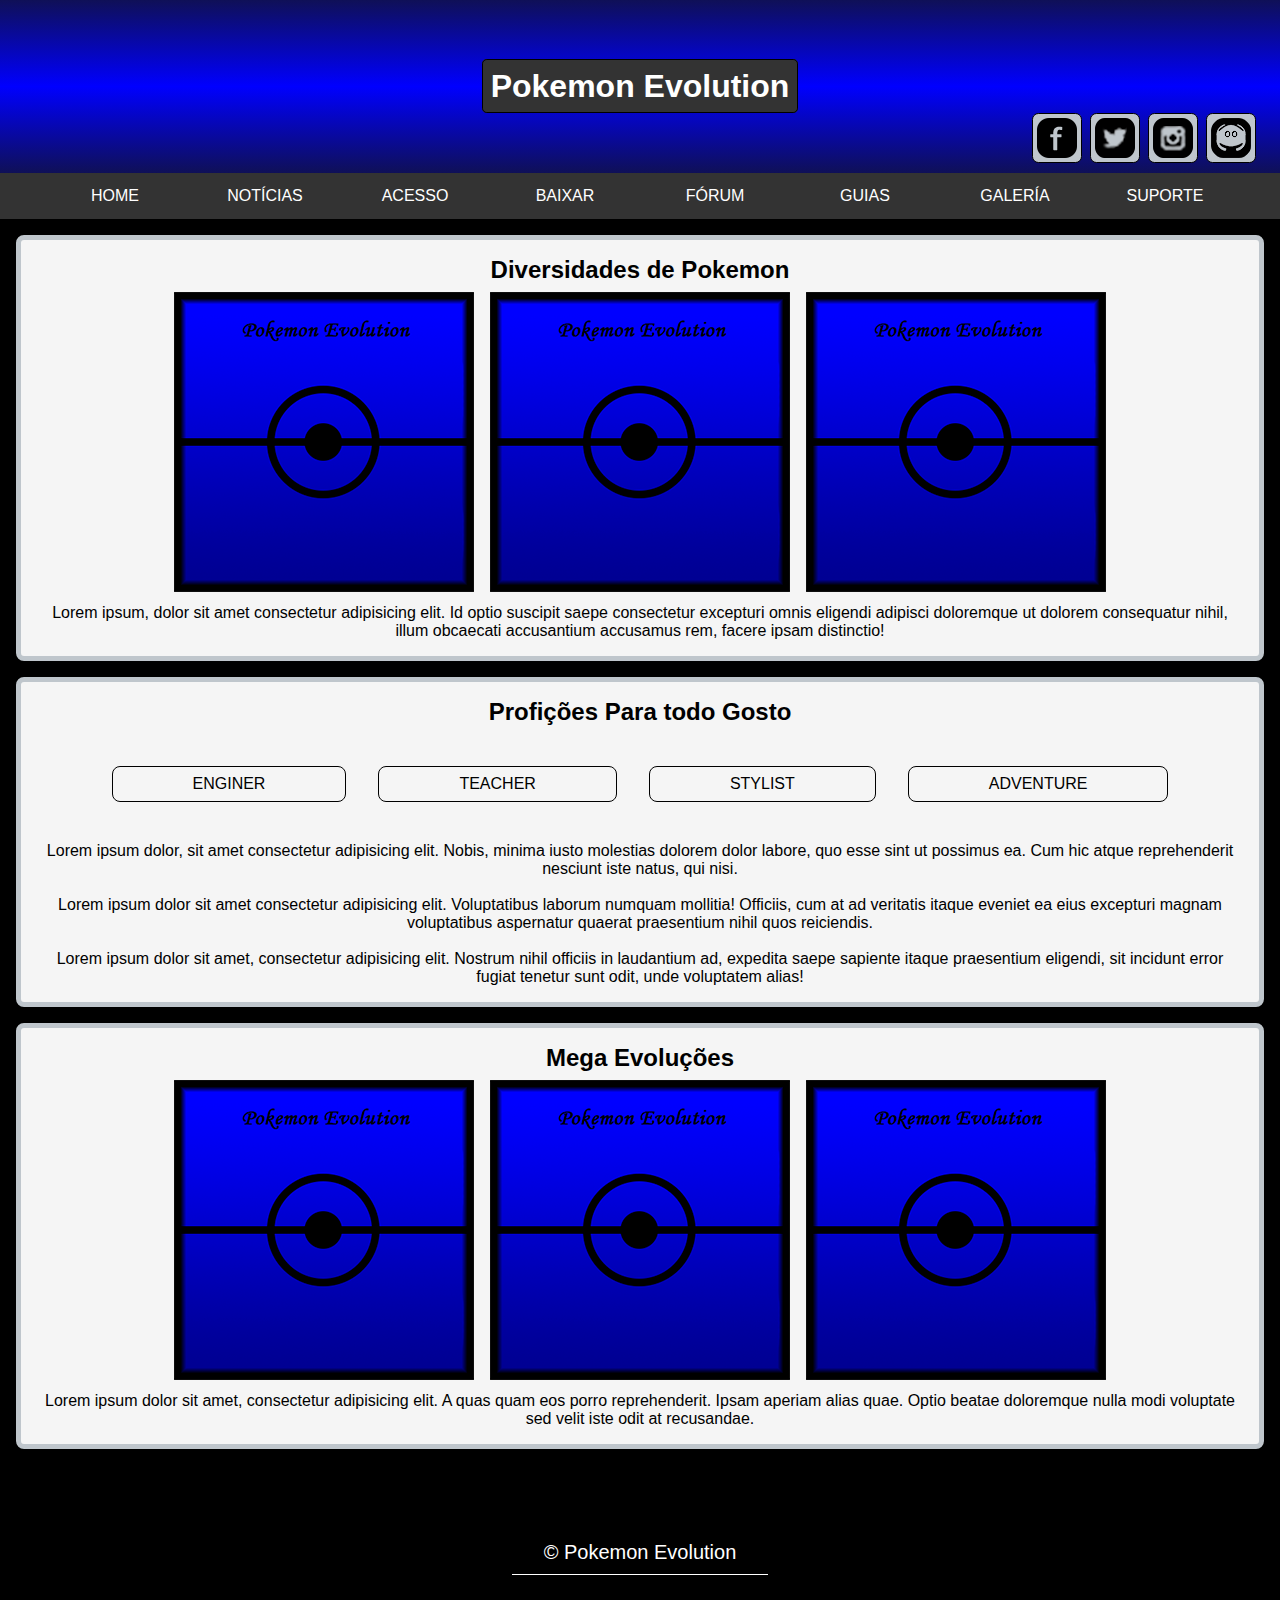
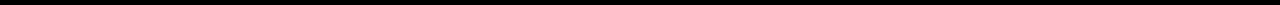
==== commit 568ee365: "update" ====
--- a/index.html
+++ b/index.html
@@ -162,10 +162,10 @@
             <form name="myform" action="" id="cadastro">
 
                 <label for="fname">First name: </label>
-                <input type="text" id="fname" name="firstName" placeholder="Kate" required><br>
+                <input type="text" id="fname" name="firstName" placeholder="ex: Kate" required><br>
 
                 <label for="lname">Last name: </label>
-                <input type="text" id="lname" name="lastName" placeholder="Lingdoff" required><br>
+                <input type="text" id="lname" name="lastName" placeholder="ex: wilson" required><br>
 
                 <label for="tsexo">Sexo: </label>
                 <select name="tsexo" id="tsexo">
@@ -181,10 +181,10 @@
                 <input type="email" id="email" name="email" placeholder="example@hotmail.com" required><br>
 
                 <label for="pwd">Password: </label>
-                <input type="password" id="pwd" name="pwd" required autocomplete="on"><br>
+                <input type="password" id="pwd" name="pwd" placeholder="Senha" required autocomplete="on"><br>
 
                 <label for="vpwd">Validate Password: </label>
-                <input type="password" id="vpwd" name="vpwd" required autocomplete="on"><br>
+                <input type="password" id="vpwd" name="vpwd" placeholder="Confirme a Senha" required autocomplete="on"><br>
 
                 <label for="vboot">Eu não sou um robô</label>
                 <input type="checkbox" name="verificarRobô" id="vboot" required value="OK">
@@ -203,13 +203,13 @@
         <div class="modal">
             <form action="#" name="login" onsubmit="">
                 <fieldset class="loginAcesso">
-                    <legend>Login</legend>
+                    <legend>Acesso</legend>
 
                     <label for="login">Login</label><br>
                     <input type="text" id="login" required placeholder="Email"><br>
 
                     <label for="password">Senha</label><br>
-                    <input type="password" id="password" required autocomplete="on">
+                    <input type="password" id="password" placeholder="Senha" required autocomplete="on">
 
                     <input type="submit" id="submit" name="submit" value="Logar" onclick="acesso()">
 
--- a/style/index.css
+++ b/style/index.css
@@ -1,6 +1,6 @@
 /*  ======== main ========  */
 
-main{
+body{
     background-color: rgb(0, 0, 0);
     margin: auto;
     margin-bottom: -16px;
--- a/style/media.css
+++ b/style/media.css
@@ -1,3 +1,4 @@
+/* -----------header / menu -------*/
 @media (max-width: 1100px){
     .navbar ul{
         display: block;
@@ -45,4 +46,21 @@
     .profmold{
         max-width: 100%;
     }
+}
+/* ----------- galeria -------*/
+@media (max-width: 1500px){
+    .grid-container{
+        grid-template-columns: auto auto auto;
+    }
+}
+
+@media (max-width: 1200px){
+    .grid-container{
+        grid-template-columns: auto auto;
+    }
+}
+@media (max-width: 800px){
+    .grid-container{
+        grid-template-columns: auto;
+    }
 }